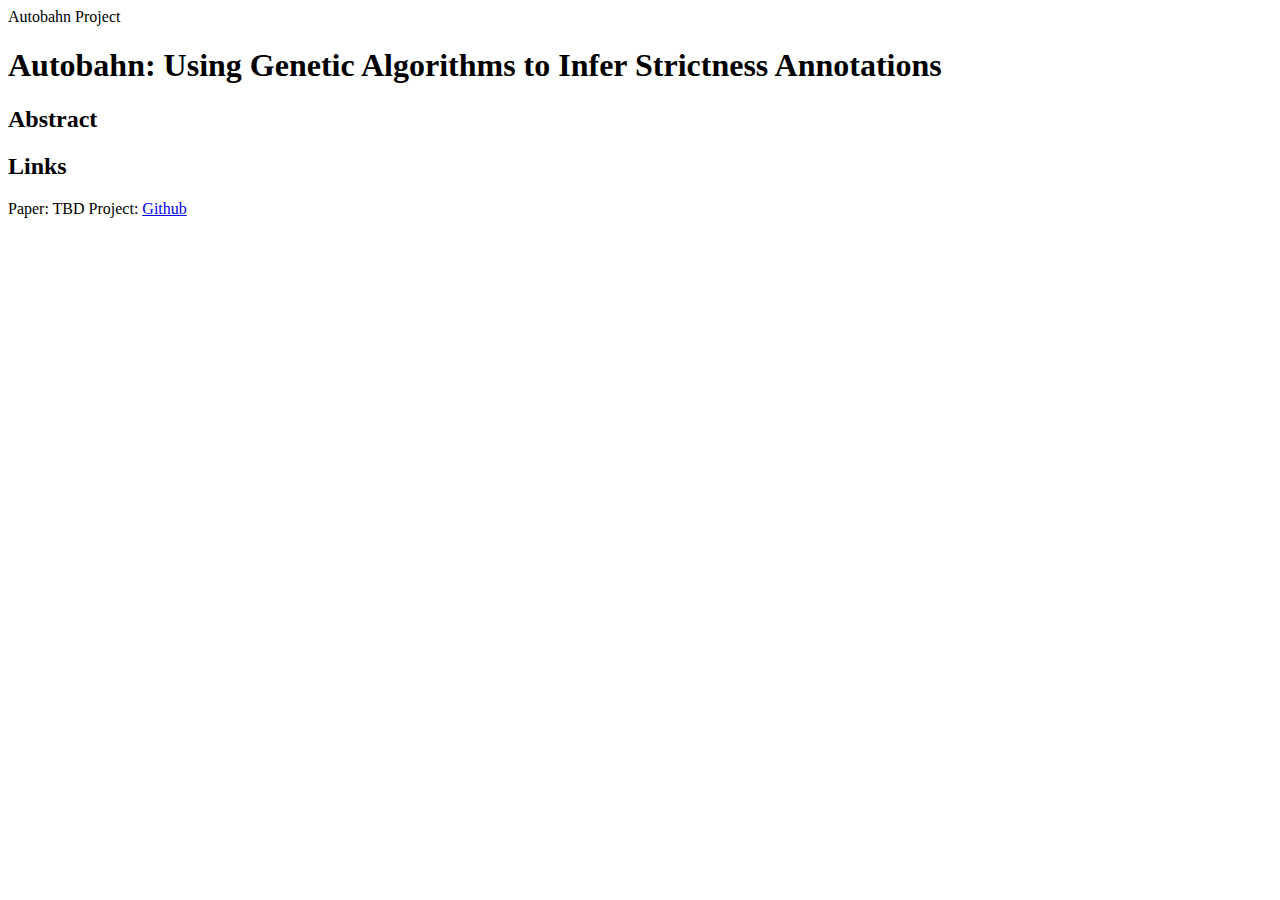
==== index.html @ 496db182 "Added some links and standing text to page" ====
<html>
  <head>
    Autobahn Project
  </head>
<body>
  <h1>Autobahn: Using Genetic Algorithms to Infer Strictness Annotations</h1>
  <div id="abstract">
    <h2>Abstract</h2>
  </div>
  <div id="links">
    <h2>Links</h2>
    Paper: TBD
    Project: <a href="https://github.com/Genetic-Strictness/Autobahn">Github</a>
  </div>
</body>
</html>
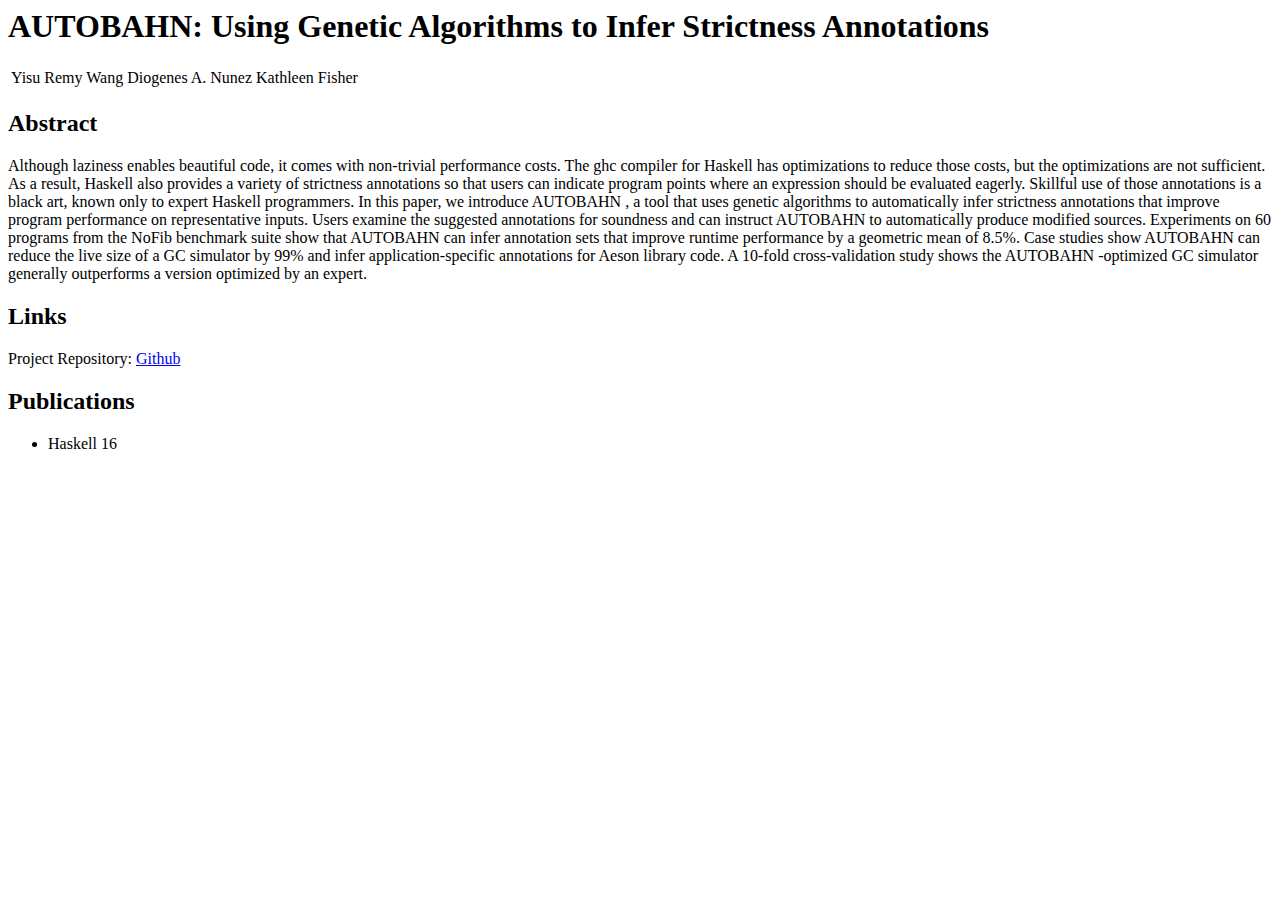
==== commit 82fe81fe: "Forgot to link to the CSS" ====
--- a/index.html
+++ b/index.html
@@ -1,16 +1,43 @@
 <html>
   <head>
-    Autobahn Project
+    <title>AUTOBAHN Project</title>
+    <link rel="stylesheet" type="text/css" href="./style.css">
   </head>
 <body>
-  <h1>Autobahn: Using Genetic Algorithms to Infer Strictness Annotations</h1>
+  <h1>AUTOBAHN: Using Genetic Algorithms to Infer Strictness Annotations</h1>
+  <div class="center">
+    <table>
+      <tr>
+      <td>Yisu Remy Wang</td>
+      <td>Diogenes A. Nunez</td>
+      <td>Kathleen Fisher</td>
+      </tr>
+    </table>
+  </div>
   <div id="abstract">
     <h2>Abstract</h2>
+    <p>Although laziness enables beautiful code, it comes with non-trivial performance costs. 
+    The ghc compiler for Haskell has optimizations to reduce those costs, but the optimizations are not sufficient.
+    As a result, Haskell also provides a variety of strictness annotations so that users can indicate program points 
+    where an expression should be evaluated eagerly. Skillful use of those annotations is a black art, known only to 
+    expert Haskell programmers. In this paper, we introduce AUTOBAHN , a tool that uses genetic algorithms to automatically 
+    infer strictness annotations that improve program performance on representative inputs. Users examine the suggested 
+    annotations for soundness and can instruct AUTOBAHN to automatically produce modified sources. Experiments on 60 
+    programs from the NoFib benchmark suite show that AUTOBAHN can infer annotation sets that improve runtime performance
+    by a geometric mean of 8.5%. Case studies show AUTOBAHN can reduce the live size of a GC simulator by 99% and infer 
+    application-specific annotations for Aeson library code. A 10-fold cross-validation study shows the AUTOBAHN -optimized 
+    GC simulator generally outperforms a version optimized by an expert.<p>
   </div>
   <div id="links">
     <h2>Links</h2>
-    Paper: TBD
-    Project: <a href="https://github.com/Genetic-Strictness/Autobahn">Github</a>
+    Project Repository: <a href="https://github.com/Genetic-Strictness/Autobahn">Github</a>
+  </div>
+  <div id="Publications">
+    <h2>Publications</h2>
+    <ul>
+      <li>Haskell 16</li>
+    </ul>
+    </div>
   </div>
 </body>
 </html>
